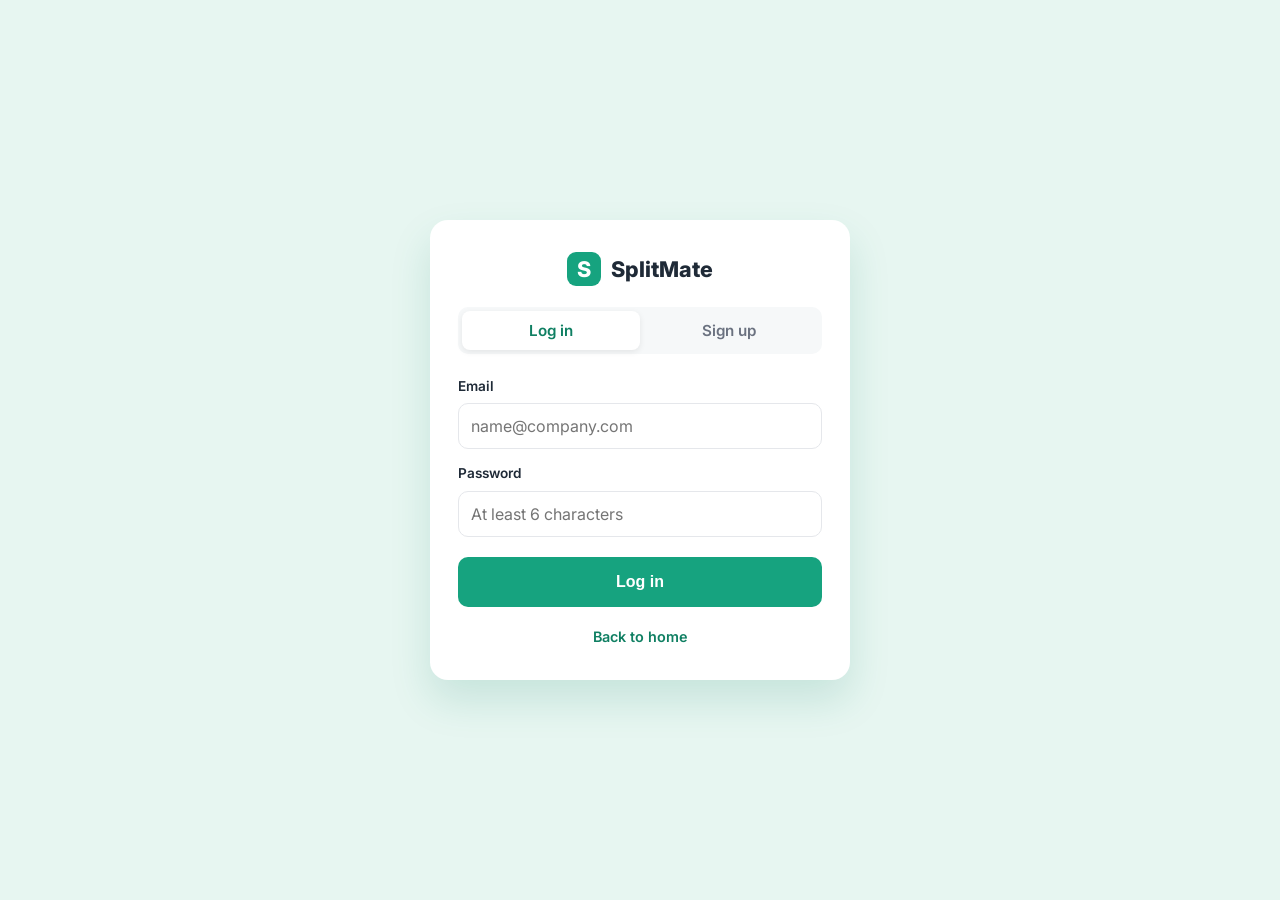
==== login.html @ 9f5cec19 "Create login.html" ====
<!DOCTYPE html>
<html lang="en">
<head>
  <meta charset="UTF-8">
  <meta name="viewport" content="width=device-width, initial-scale=1.0">
  <title>SplitMate - Log in</title>
  <link rel="preconnect" href="https://fonts.googleapis.com">
  <link href="https://fonts.googleapis.com/css2?family=Inter:wght@400;500;600;700;800&display=swap" rel="stylesheet">
  <link rel="stylesheet" href="style.css">
  <style>
    body { background: var(--green-light); min-height: 100vh; display: flex; flex-direction: column; }
    .auth-wrap { flex: 1; display: grid; place-items: center; padding: 30px 0; }
    .auth-card { width: 92%; max-width: 420px; background: #fff; border-radius: 18px; padding: 32px 28px; box-shadow: 0 20px 40px rgba(15,127,98,.15); }
    .auth-card .logo { justify-content: center; margin-bottom: 20px; }
    .tabs { display: flex; background: var(--bg-alt); border-radius: 10px; padding: 4px; margin-bottom: 22px; }
    .tab { flex: 1; padding: 10px; border: none; background: transparent; border-radius: 8px; font: 600 .95rem "Inter", sans-serif; color: var(--muted); cursor: pointer; }
    .tab.active { background: #fff; color: var(--green-dark); box-shadow: 0 2px 6px rgba(0,0,0,.08); }
    .field { margin-bottom: 14px; }
    .field label { display: block; font-size: .85rem; font-weight: 600; margin-bottom: 6px; }
    .field input { width: 100%; padding: 12px; border: 1px solid var(--border); border-radius: 10px; font: 1rem "Inter", sans-serif; }
    .field input:focus { outline: 2px solid var(--green); border-color: transparent; }
    .auth-card .btn { width: 100%; margin-top: 6px; }
    .msg { margin-top: 14px; padding: 10px 12px; border-radius: 10px; font-size: .9rem; display: none; }
    .msg.error { display: block; background: #fdecea; color: #b42318; }
    .msg.ok { display: block; background: var(--green-light); color: var(--green-dark); }
    .back { text-align: center; margin-top: 18px; font-size: .9rem; }
    .back a { color: var(--green-dark); font-weight: 600; }
  </style>
</head>
<body>

  <div class="auth-wrap">
    <div class="auth-card">
      <a href="index.html" class="logo"><span class="logo-icon">S</span> SplitMate</a>

      <div class="tabs">
        <button type="button" class="tab" id="tab-login">Log in</button>
        <button type="button" class="tab" id="tab-signup">Sign up</button>
      </div>

      <form id="form" novalidate>
        <div class="field" id="name-field">
          <label for="name">Name</label>
          <input type="text" id="name" placeholder="Your name">
        </div>
        <div class="field">
          <label for="email">Email</label>
          <input type="email" id="email" placeholder="name@company.com">
        </div>
        <div class="field">
          <label for="password">Password</label>
          <input type="password" id="password" placeholder="At least 6 characters">
        </div>
        <button type="submit" class="btn btn-primary" id="submit-btn">Log in</button>
        <div class="msg" id="msg"></div>
      </form>

      <p class="back"><a href="index.html">Back to home</a></p>
    </div>
  </div>

  <script>
    var mode = new URLSearchParams(location.search).get("mode") === "signup" ? "signup" : "login";
    var tabLogin = document.getElementById("tab-login");
    var tabSignup = document.getElementById("tab-signup");
    var nameField = document.getElementById("name-field");
    var submitBtn = document.getElementById("submit-btn");
    var msg = document.getElementById("msg");

    function setMode(m) {
      mode = m;
      tabLogin.classList.toggle("active", m === "login");
      tabSignup.classList.toggle("active", m === "signup");
      nameField.style.display = m === "signup" ? "block" : "none";
      submitBtn.textContent = m === "signup" ? "Create account" : "Log in";
      msg.className = "msg";
    }

    function show(text, type) {
      msg.textContent = text;
      msg.className = "msg " + type;
    }

    async function hash(text) {
      var buf = await crypto.subtle.digest("SHA-256", new TextEncoder().encode(text));
      return Array.from(new Uint8Array(buf)).map(function (b) {
        return b.toString(16).padStart(2, "0");
      }).join("");
    }

    function getUsers() {
      try { return JSON.parse(localStorage.getItem("splitmate_users") || "[]"); }
      catch (e) { return []; }
    }

    tabLogin.onclick = function () { setMode("login"); };
    tabSignup.onclick = function () { setMode("signup"); };

    document.getElementById("form").addEventListener("submit", async function (e) {
      e.preventDefault();
      var name = document.getElementById("name").value.trim();
      var email = document.getElementById("email").value.trim().toLowerCase();
      var password = document.getElementById("password").value;

      if (!email || !/^\S+@\S+\.\S+$/.test(email)) { show("Enter a valid email.", "error"); return; }
      if (password.length < 6) { show("Password must be at least 6 characters.", "error"); return; }

      var users = getUsers();
      var pass = await hash(password);

      if (mode === "signup") {
        if (!name) { show("Enter your name.", "error"); return; }
        if (users.some(function (u) { return u.email === email; })) {
          show("That email is already registered. Try logging in.", "error"); return;
        }
        users.push({ name: name, email: email, pass: pass });
        localStorage.setItem("splitmate_users", JSON.stringify(users));
        localStorage.setItem("splitmate_current", JSON.stringify({ name: name, email: email }));
        show("Account created. Welcome, " + name + "!", "ok");
      } else {
        var user = users.find(function (u) { return u.email === email && u.pass === pass; });
        if (!user) { show("Wrong email or password.", "error"); return; }
        localStorage.setItem("splitmate_current", JSON.stringify({ name: user.name, email: user.email }));
        show("Welcome back, " + user.name + "!", "ok");
      }
    });

    setMode(mode);
  </script>

</body>
</html>
---- style.css ----
:root {
  --green: #16a37f;
  --green-dark: #0f7f62;
  --green-light: #e7f6f1;
  --text: #1f2a37;
  --muted: #6b7280;
  --bg: #ffffff;
  --bg-alt: #f6f8f9;
  --border: #e5e7eb;
  --red: #e0562f;
  --radius: 14px;
}

* { margin: 0; padding: 0; box-sizing: border-box; }

html { scroll-behavior: smooth; }

body {
  font-family: "Inter", "Segoe UI", Arial, sans-serif;
  color: var(--text);
  background: var(--bg);
  line-height: 1.6;
  -webkit-font-smoothing: antialiased;
}

a { text-decoration: none; color: inherit; }
ul { list-style: none; }

.container {
  width: 92%;
  max-width: 1120px;
  margin: 0 auto;
}

/* ---------- Buttons ---------- */
.btn {
  display: inline-block;
  padding: 14px 28px;
  border-radius: 10px;
  font-weight: 600;
  font-size: 1rem;
  border: 2px solid transparent;
  cursor: pointer;
  transition: all 0.2s ease;
}
.btn-sm { padding: 9px 20px; font-size: 0.95rem; }
.btn-primary { background: var(--green); color: #fff; }
.btn-primary:hover { background: var(--green-dark); transform: translateY(-2px); box-shadow: 0 8px 18px rgba(22,163,127,.3); }
.btn-outline { border-color: var(--border); color: var(--text); background: #fff; }
.btn-outline:hover { border-color: var(--green); color: var(--green); }
.btn-white { background: #fff; color: var(--green-dark); }
.btn-white:hover { transform: translateY(-2px); box-shadow: 0 8px 20px rgba(0,0,0,.2); }

/* ---------- Navbar ---------- */
.navbar {
  position: sticky;
  top: 0;
  z-index: 100;
  background: rgba(255,255,255,.92);
  backdrop-filter: blur(10px);
  border-bottom: 1px solid var(--border);
}
.nav-inner {
  display: flex;
  align-items: center;
  justify-content: space-between;
  height: 70px;
}
.logo {
  display: flex;
  align-items: center;
  gap: 10px;
  font-size: 1.35rem;
  font-weight: 800;
  color: var(--text);
}
.logo-icon {
  width: 34px;
  height: 34px;
  background: var(--green);
  color: #fff;
  border-radius: 9px;
  display: grid;
  place-items: center;
  font-weight: 800;
}
.nav-links { display: flex; gap: 30px; }
.nav-links a { font-weight: 500; color: var(--muted); transition: color .2s; }
.nav-links a:hover { color: var(--green); }
.nav-actions { display: flex; align-items: center; gap: 20px; }
.link-login { font-weight: 600; color: var(--text); }
.link-login:hover { color: var(--green); }

/* ---------- Hero ---------- */
.hero {
  background: linear-gradient(180deg, var(--green-light) 0%, #fff 100%);
  padding: 80px 0 70px;
}
.hero-inner {
  display: grid;
  grid-template-columns: 1.1fr 0.9fr;
  gap: 50px;
  align-items: center;
}
.badge {
  display: inline-block;
  background: #fff;
  color: var(--green-dark);
  border: 1px solid #bfe6da;
  padding: 6px 14px;
  border-radius: 50px;
  font-size: .85rem;
  font-weight: 600;
  margin-bottom: 20px;
}
.hero h1 {
  font-size: 3.4rem;
  line-height: 1.12;
  font-weight: 800;
  letter-spacing: -1px;
  margin-bottom: 20px;
}
.highlight { color: var(--green); }
.hero-text > p {
  font-size: 1.15rem;
  color: var(--muted);
  max-width: 520px;
  margin-bottom: 30px;
}
.hero-buttons { display: flex; gap: 14px; flex-wrap: wrap; margin-bottom: 28px; }
.hero-points { display: flex; gap: 22px; flex-wrap: wrap; color: var(--muted); font-size: .95rem; font-weight: 500; }
.hero-points li::before { content: "\2713"; color: var(--green); font-weight: 700; margin-right: 6px; }

/* Phone mockup */
.hero-visual { display: flex; justify-content: center; }
.phone {
  width: 290px;
  background: #fff;
  border: 8px solid #1f2a37;
  border-radius: 36px;
  padding: 26px 16px 20px;
  box-shadow: 0 30px 60px rgba(15, 127, 98, .25);
  position: relative;
}
.phone-notch {
  position: absolute;
  top: 8px; left: 50%;
  transform: translateX(-50%);
  width: 80px; height: 6px;
  background: #1f2a37;
  border-radius: 10px;
}
.phone-header {
  display: flex;
  justify-content: space-between;
  align-items: baseline;
  margin: 8px 4px 14px;
  font-weight: 700;
}
.phone-header small { color: var(--muted); font-weight: 500; }
.balance-card {
  background: var(--green);
  color: #fff;
  border-radius: 14px;
  padding: 16px;
  margin-bottom: 14px;
}
.balance-card small { display: block; opacity: .85; }
.balance-card strong { font-size: 1.8rem; }
.expense {
  display: flex;
  align-items: center;
  gap: 12px;
  padding: 12px 6px;
  border-bottom: 1px solid var(--border);
}
.expense:last-child { border-bottom: none; }
.expense-icon {
  width: 40px; height: 40px;
  background: var(--green-light);
  border-radius: 10px;
  display: grid;
  place-items: center;
  font-size: 1.2rem;
}
.expense-info { flex: 1; display: flex; flex-direction: column; line-height: 1.3; }
.expense-info small { color: var(--muted); }
.expense-amt { font-weight: 700; }
.expense-amt.owe { color: var(--red); }
.expense-amt.get { color: var(--green); }

/* ---------- Sections ---------- */
.section { padding: 90px 0; }
.section-alt { background: var(--bg-alt); }
.section-head { text-align: center; max-width: 620px; margin: 0 auto 55px; }
.section-head h2 { font-size: 2.3rem; font-weight: 800; letter-spacing: -.5px; margin-bottom: 12px; }
.section-head p { color: var(--muted); font-size: 1.1rem; }

.grid {
  display: grid;
  grid-template-columns: repeat(3, 1fr);
  gap: 24px;
}
.feature {
  background: #fff;
  border: 1px solid var(--border);
  border-radius: var(--radius);
  padding: 30px 26px;
  transition: all .25s ease;
}
.feature:hover {
  transform: translateY(-6px);
  border-color: var(--green);
  box-shadow: 0 14px 30px rgba(22,163,127,.12);
}
.f-icon {
  width: 52px; height: 52px;
  background: var(--green-light);
  border-radius: 12px;
  display: grid;
  place-items: center;
  font-size: 1.5rem;
  margin-bottom: 18px;
}
.feature h3 { font-size: 1.15rem; margin-bottom: 8px; }
.feature p { color: var(--muted); }

/* Steps */
.steps {
  display: grid;
  grid-template-columns: repeat(3, 1fr);
  gap: 30px;
}
.step { text-align: center; padding: 10px 20px; }
.step-num {
  width: 56px; height: 56px;
  margin: 0 auto 18px;
  background: var(--green);
  color: #fff;
  border-radius: 50%;
  display: grid;
  place-items: center;
  font-size: 1.4rem;
  font-weight: 800;
}
.step h3 { margin-bottom: 8px; font-size: 1.2rem; }
.step p { color: var(--muted); }

/* CTA */
.cta {
  background: linear-gradient(135deg, var(--green), var(--green-dark));
  color: #fff;
  text-align: center;
  padding: 80px 0;
}
.cta h2 { font-size: 2.4rem; font-weight: 800; margin-bottom: 10px; }
.cta p { opacity: .92; font-size: 1.15rem; margin-bottom: 28px; }

/* Footer */
.footer { background: #111827; color: #9ca3af; padding: 50px 0 20px; }
.footer-inner {
  display: flex;
  justify-content: space-between;
  gap: 30px;
  flex-wrap: wrap;
  padding-bottom: 30px;
  border-bottom: 1px solid #1f2937;
}
.logo-light { color: #fff; margin-bottom: 8px; }
.footer-links { display: flex; gap: 24px; flex-wrap: wrap; align-items: center; }
.footer-links a:hover { color: #fff; }
.copy { text-align: center; padding-top: 20px; font-size: .9rem; }

/* ---------- Responsive ---------- */
@media (max-width: 900px) {
  .hero-inner { grid-template-columns: 1fr; text-align: center; }
  .hero-text > p { margin-left: auto; margin-right: auto; }
  .hero-buttons, .hero-points { justify-content: center; }
  .hero h1 { font-size: 2.6rem; }
  .grid, .steps { grid-template-columns: repeat(2, 1fr); }
}

@media (max-width: 640px) {
  .nav-links { display: none; }
  .hero { padding: 50px 0; }
  .hero h1 { font-size: 2.1rem; }
  .section { padding: 60px 0; }
  .section-head h2, .cta h2 { font-size: 1.8rem; }
  .grid, .steps { grid-template-columns: 1fr; }
  .footer-inner { flex-direction: column; }
}
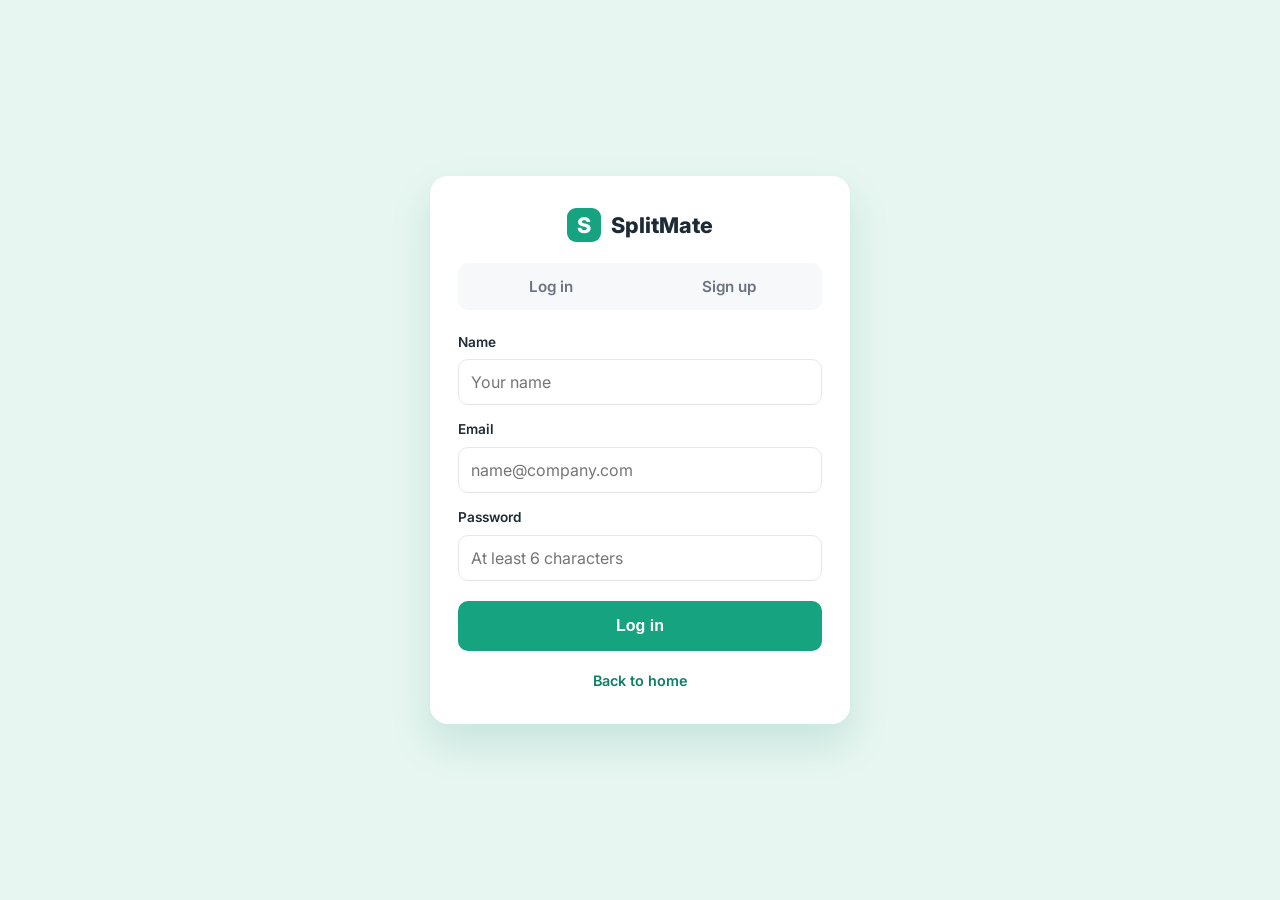
==== commit 51781a32: "Update login.html" ====
--- a/login.html
+++ b/login.html
@@ -108,7 +108,7 @@
       var users = getUsers();
       var pass = await hash(password);
 
-      if (mode === "signup") {
+            if (mode === "signup") {
         if (!name) { show("Enter your name.", "error"); return; }
         if (users.some(function (u) { return u.email === email; })) {
           show("That email is already registered. Try logging in.", "error"); return;
@@ -117,13 +117,14 @@
         localStorage.setItem("splitmate_users", JSON.stringify(users));
         localStorage.setItem("splitmate_current", JSON.stringify({ name: name, email: email }));
         show("Account created. Welcome, " + name + "!", "ok");
+        setTimeout(function () { location.href = "app.html"; }, 900);
       } else {
         var user = users.find(function (u) { return u.email === email && u.pass === pass; });
         if (!user) { show("Wrong email or password.", "error"); return; }
         localStorage.setItem("splitmate_current", JSON.stringify({ name: user.name, email: user.email }));
         show("Welcome back, " + user.name + "!", "ok");
+        setTimeout(function () { location.href = "app.html"; }, 900);
       }
-    });
 
     setMode(mode);
   </script>
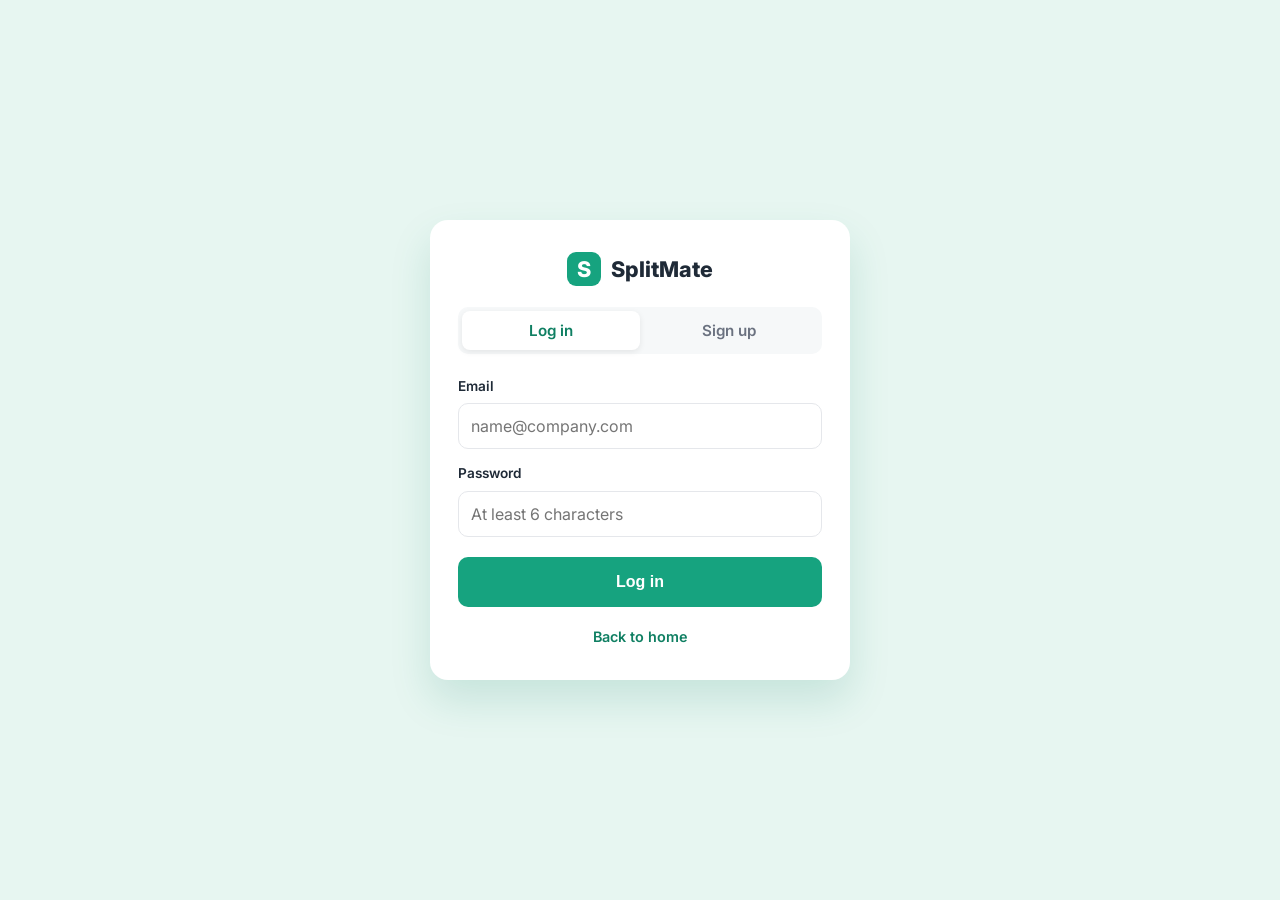
==== commit 7380c80b: "Update login.html" ====
--- a/login.html
+++ b/login.html
@@ -124,7 +124,9 @@
         localStorage.setItem("splitmate_current", JSON.stringify({ name: user.name, email: user.email }));
         show("Welcome back, " + user.name + "!", "ok");
         setTimeout(function () { location.href = "app.html"; }, 900);
-      }
+                }
+    });
+            
 
     setMode(mode);
   </script>
